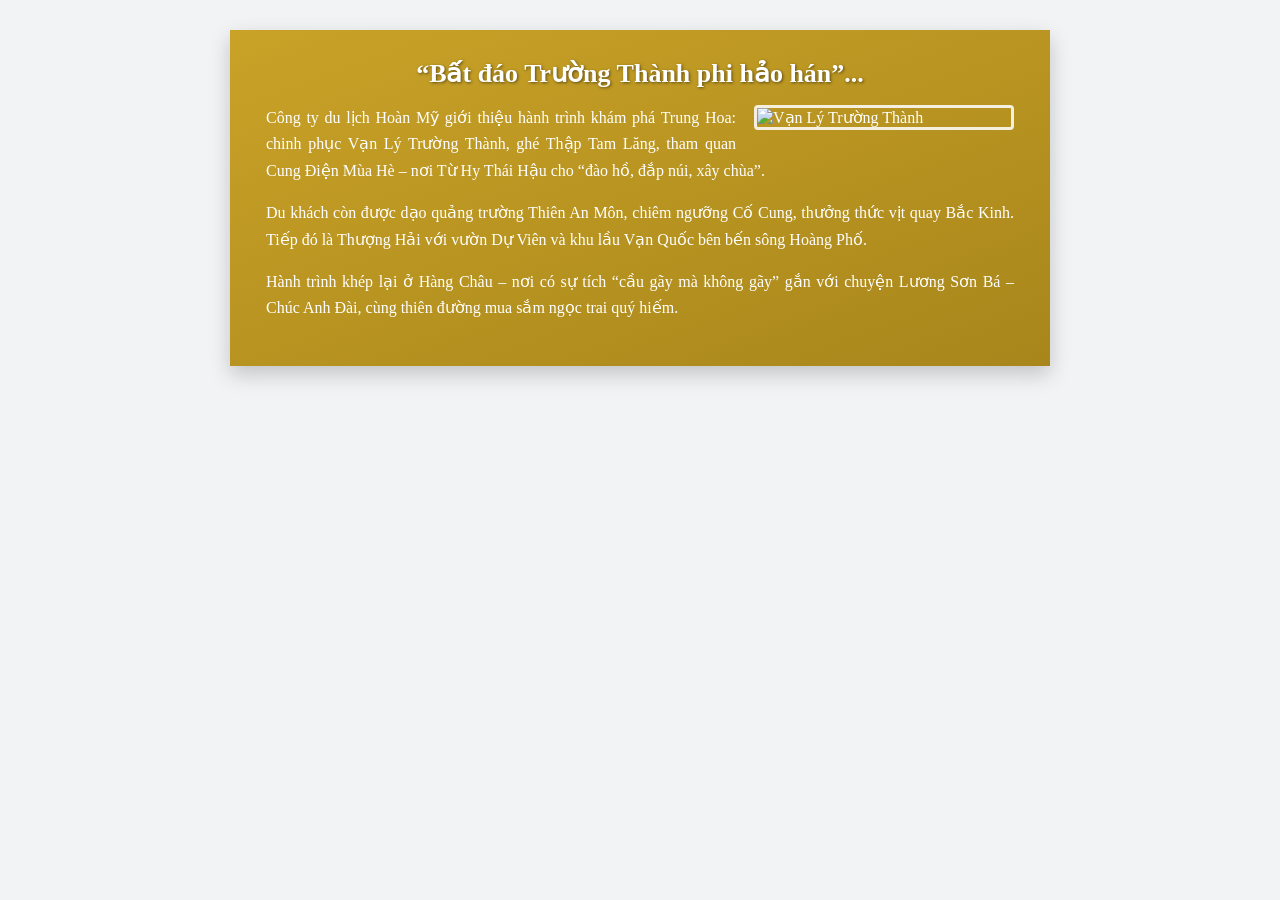
==== ex02/index.html @ 79a91108 "Nộp bài tập" ====
<!DOCTYPE html>
<html lang="vi">
<head>
    <meta charset="UTF-8">
    <meta name="viewport" content="width=device-width, initial-scale=1.0">
    <title>Bài 02: Hành Trình Trung Hoa</title>
    <style>
    body {
        margin: 0;
        padding: 30px 16px;
        background-color: #f2f3f5;
        font-family: "Times New Roman", serif;
    }

    .banner {
        max-width: 820px;
        box-sizing: border-box;
        margin: 0 auto;
        padding: 28px 36px;
        background: linear-gradient(160deg, #C9A227, #A8861B);
        color: #FFFFFF;
        box-shadow: 0 8px 20px rgba(0, 0, 0, 0.2);
        display: flow-root;
    }

    .banner h1 {
        margin: 0 0 16px;
        font-size: 26px;
        text-align: center;
        text-shadow: 1px 1px 3px rgba(0, 0, 0, 0.5);
    }

    .banner p {
        margin: 0 0 16px;
        line-height: 1.65;
        text-align: justify;
    }

    .anh-noi {
        float: right;
        width: 260px;
        max-width: 100%;
        height: auto;
        box-sizing: border-box;
        margin: 0 0 14px 18px;
        border: 3px solid rgba(255, 255, 255, 0.85);
        border-radius: 4px;
    }

    @media (max-width: 600px) {
        .banner {
            padding: 20px;
        }

        .anh-noi {
            float: none;
            display: block;
            margin: 0 auto 16px;
        }

        .banner p {
            text-align: left;
        }
    }
</style>
</head>
<body>
     <article class="banner">
        <h1>“Bất đáo Trường Thành phi hảo hán”...</h1>
        <img
            class="anh-noi"
            src="Anh/Bai02/greatwall.jpg"
            alt="Vạn Lý Trường Thành"
        >
        <p>Công ty du lịch Hoàn Mỹ giới thiệu hành trình khám phá Trung Hoa: chinh phục Vạn Lý Trường Thành, ghé Thập Tam Lăng, tham quan Cung Điện Mùa Hè – nơi Từ Hy Thái Hậu cho “đào hồ, đắp núi, xây chùa”.</p>

        <p>Du khách còn được dạo quảng trường Thiên An Môn, chiêm ngưỡng Cố Cung, thưởng thức vịt quay Bắc Kinh. Tiếp đó là Thượng Hải với vườn Dự Viên và khu lầu Vạn Quốc bên bến sông Hoàng Phố.</p>

        <p>Hành trình khép lại ở Hàng Châu – nơi có sự tích “cầu gãy mà không gãy” gắn với chuyện Lương Sơn Bá – Chúc Anh Đài, cùng thiên đường mua sắm ngọc trai quý hiếm.</p>
    </article>   
</body>
</html>
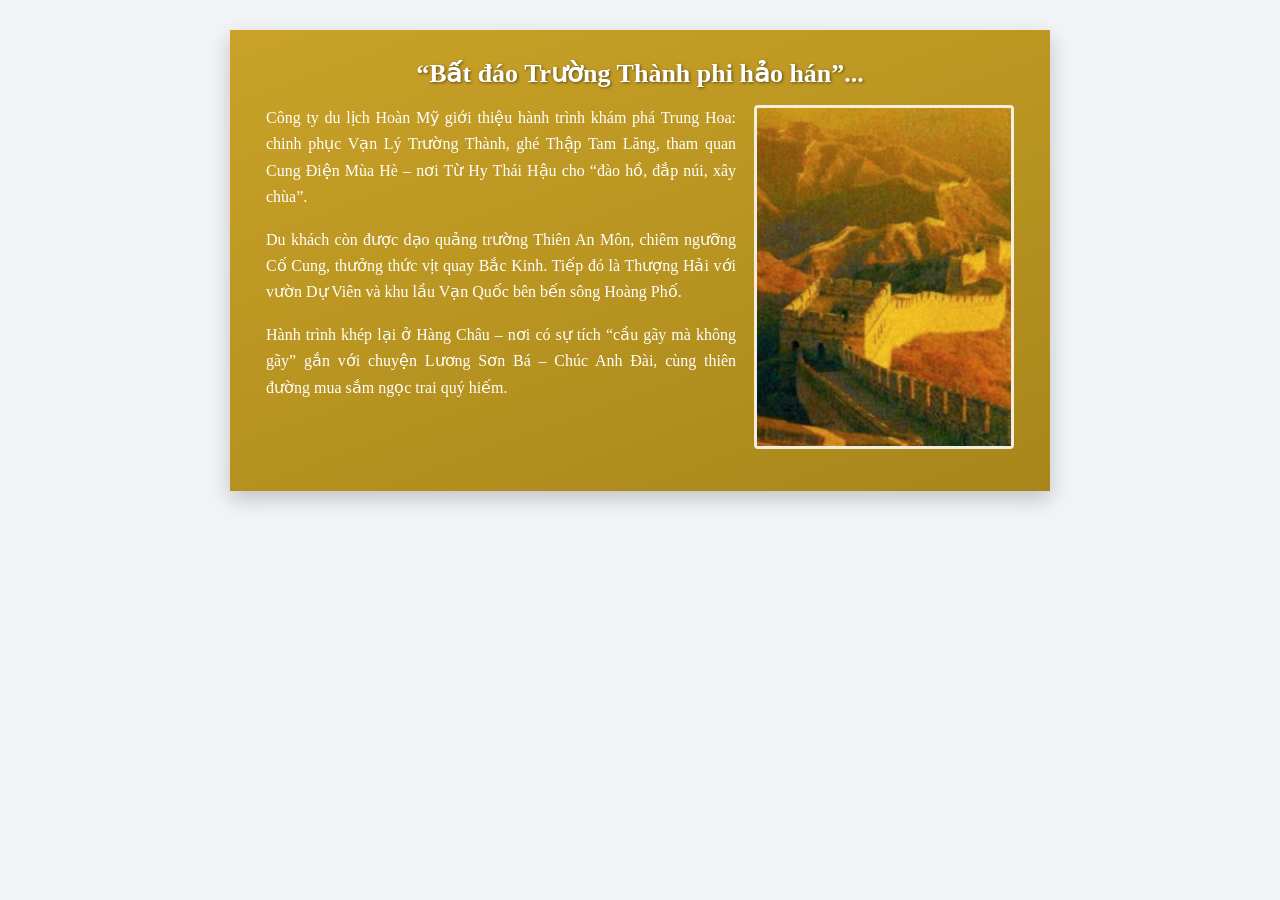
==== commit 67882dae: "Nop bai tap" ====
--- a/ex02/index.html
+++ b/ex02/index.html
@@ -69,7 +69,7 @@
         <h1>“Bất đáo Trường Thành phi hảo hán”...</h1>
         <img
             class="anh-noi"
-            src="Anh/Bai02/greatwall.jpg"
+            src="../Anh/Bai02/greatwall.jpg"
             alt="Vạn Lý Trường Thành"
         >
         <p>Công ty du lịch Hoàn Mỹ giới thiệu hành trình khám phá Trung Hoa: chinh phục Vạn Lý Trường Thành, ghé Thập Tam Lăng, tham quan Cung Điện Mùa Hè – nơi Từ Hy Thái Hậu cho “đào hồ, đắp núi, xây chùa”.</p>
